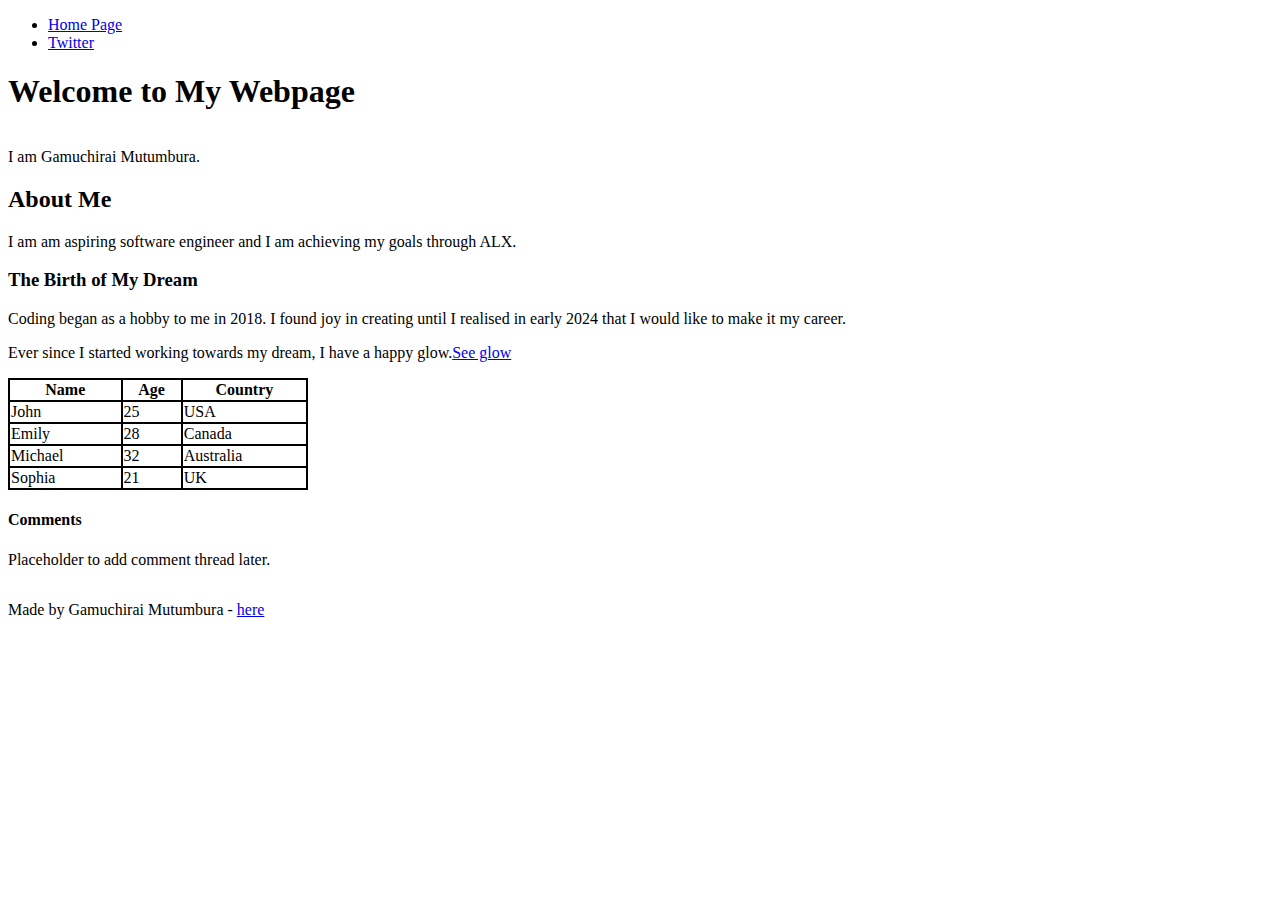
==== css_basic/index.html @ 6670fc1a "Add files via upload" ====
<!DOCTYPE html>
<html>
    <head>
        <title>My First Webpage</title>
        <meta charset="UTF-8">
        <link href="base.css" rel="stylesheet">
        <link href="styles.css" rel="stylesheet">
        <meta name="viewport" content="width=device-width, inital-scale=1">
    </head>
    <body class="works_on_smartphone">

        <header>
            <nav>
                <ul>
                    <li><a href="/file:///D:/Users/munet/OneDrive/Desktop/html_basic/index.html" target="_blank">Home Page</a></li>
                    <li><a href="/file:///D:/Users/munet/OneDrive/Desktop/html_basic/tweets.html" target="_blank">Twitter</a></li>
                </ul>
            </nav>
            <h1>Welcome to My Webpage</h1>
        </header>

        <main>
            <article>
                <p>I am Gamuchirai Mutumbura.</p>
                <h2>About Me</h2>
                <p>I am am aspiring software engineer and I am achieving my goals through ALX.</p>
                <h3>The Birth of My Dream</h3>
                <p>Coding began as a hobby to me in 2018. I found joy in creating until I realised in early 2024 that I would like to make it my career.</p>
                <p>Ever since I started working towards my dream, I have a happy glow.<a href="d:\Users\munet\OneDrive\Desktop\wireframe\IMG_6680.jpg"  target="_blank">See glow</a>
                </p>
                
                <table bgcolor="black" width="300">
                    <thead>
                        <tr bgcolor="white">
                            <th>Name</th>
                            <th>Age</th>
                            <th>Country</th>
                        </tr>
                    </thead>
                    <tbody>
                        <tr bgcolor="white">
                            <td>John</td>
                            <td>25</td>
                            <td>USA</td>
                        </tr>
                        <tr bgcolor="white">
                            <td>Emily</td>
                            <td>28</td>
                            <td>Canada</td>
                        </tr>
                        <tr bgcolor="white">
                            <td>Michael</td>
                            <td>32</td>
                            <td>Australia</td>
                        </tr>
                        <tr bgcolor="white">
                            <td>Sophia</td>
                            <td>21</td>
                            <td>UK</td>
                        </tr>
                    </tbody>
                </table>

            </article>

            <aside>
                <h4>Comments</h4>
                <p>Placeholder to add comment thread later.</p>
            </aside>
        </main>

        <footer>
            <p>Made by Gamuchirai Mutumbura - <a href="d:\Users\munet\OneDrive\Desktop\wireframe\IMG_6680.jpg" target="_blank">here</a></p>
        </footer>

    </body>
</html>
---- css_basic/styles.css ----
body {
    flex-direction: column;
}

main {
    flex-direction: row;
    flex: auto;
}

article {
    flex: 2;
    overflow-y: auto;
}

aside {
    flex: 1;
    overflow-y: auto;
}
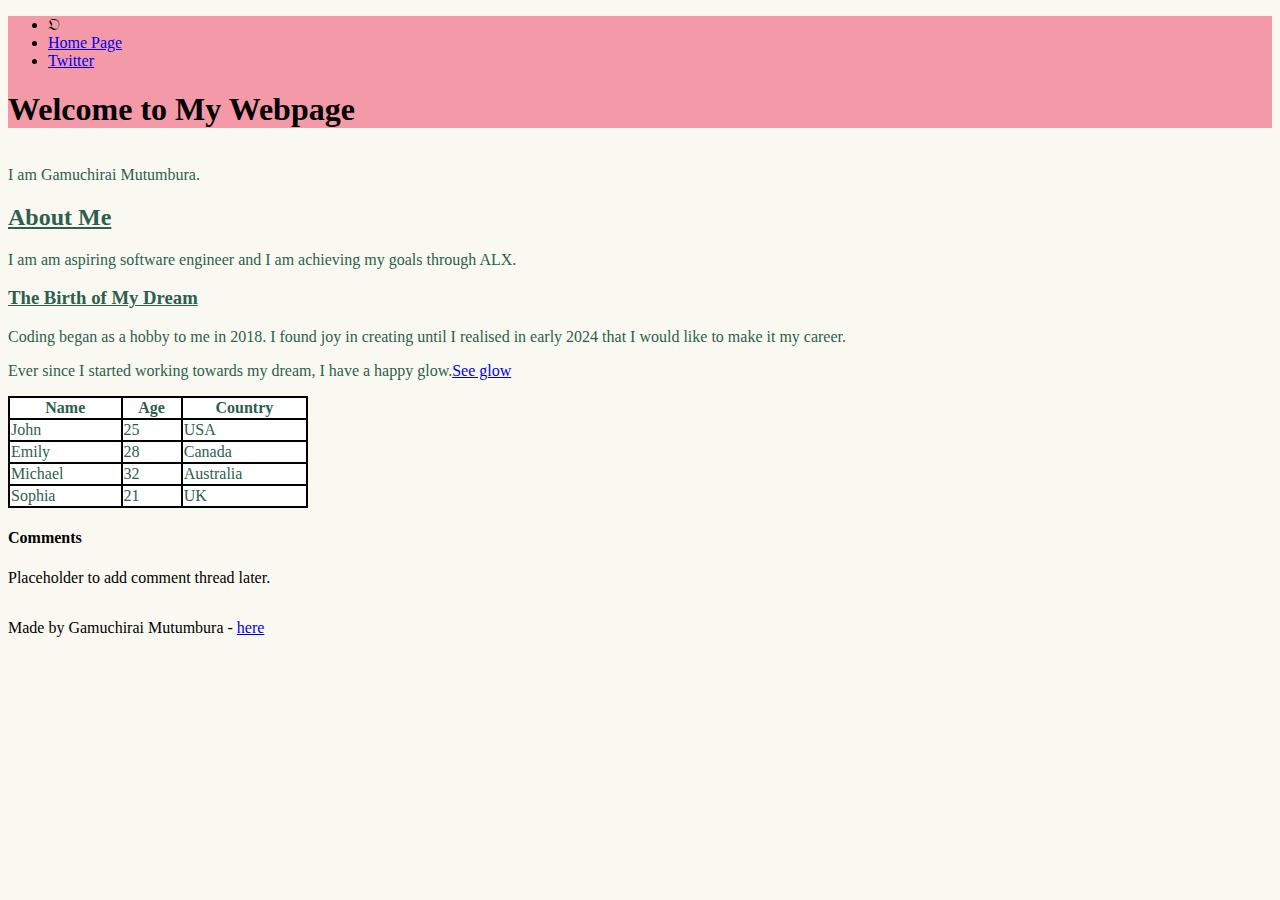
==== commit 1dbda9e8: "Add files via upload" ====
--- a/css_basic/index.html
+++ b/css_basic/index.html
@@ -5,13 +5,14 @@
         <meta charset="UTF-8">
         <link href="base.css" rel="stylesheet">
         <link href="styles.css" rel="stylesheet">
-        <meta name="viewport" content="width=device-width, inital-scale=1">
+        <meta name="viewport" content="width=device-width, inital-scale=1, viewport-fit=cover">
     </head>
     <body class="works_on_smartphone">
 
         <header>
             <nav>
                 <ul>
+                    <li class="logo">&#120082;</li>
                     <li><a href="/file:///D:/Users/munet/OneDrive/Desktop/html_basic/index.html" target="_blank">Home Page</a></li>
                     <li><a href="/file:///D:/Users/munet/OneDrive/Desktop/html_basic/tweets.html" target="_blank">Twitter</a></li>
                 </ul>
--- a/css_basic/styles.css
+++ b/css_basic/styles.css
@@ -1,5 +1,6 @@
 body {
     flex-direction: column;
+    background-color: rgb(249, 249, 241);
 }
 
 main {
@@ -10,9 +11,25 @@
 article {
     flex: 2;
     overflow-y: auto;
+    color: rgb(46, 94, 78);
 }
 
 aside {
     flex: 1;
     overflow-y: auto;
-}+}
+
+header {
+    background-color: rgb(244, 153, 168);
+}
+
+h2 {
+    text-decoration: underline;
+}
+
+h3 {
+    text-decoration: underline;
+}
+
+
+
